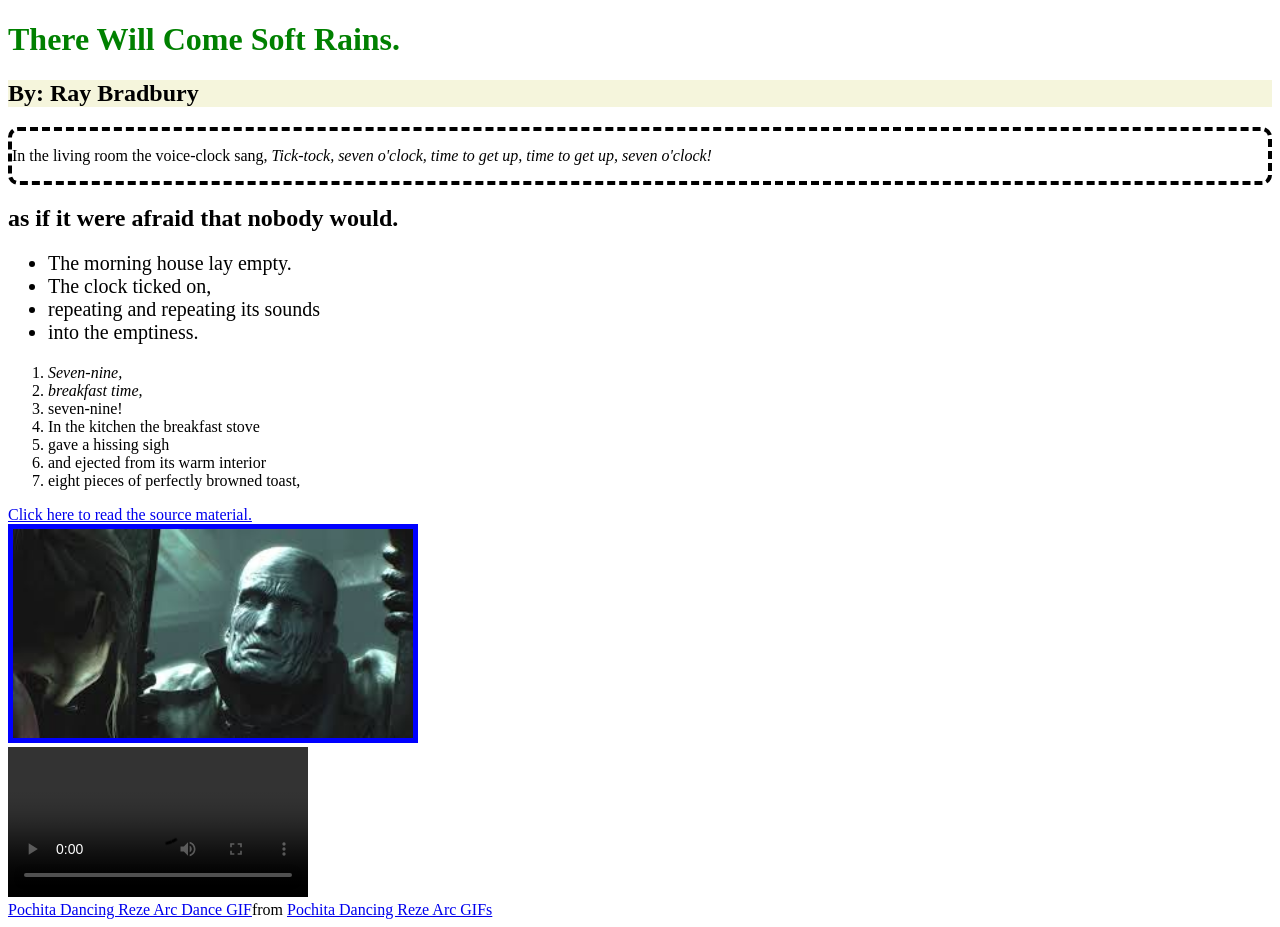
==== index.html @ 8e497e20 "Added initial content and stylings to index.html" ====
<!DOCTYPE html>
<html lang="en">

<head>
    <meta charset="UTF-8" author="Miller">
    <meta name="viewport" content="width=device-width, initial-scale=1.0">
    <title>Homepage</title>
</head>

<body>
    <h1 style="color: green;">There Will Come Soft Rains.</h1>
    <h2  style="background-color: beige;">By: Ray Bradbury</h2>
    <div style="border: 4px dashed black; border-radius: 10px 10px 10px 10px;">
        <p>In the living room the voice-clock sang, <i>Tick-tock, seven o'clock, time to get up, time to get up, seven o'clock!</i></p>
    </div>
    <h2>as if it were afraid that nobody would.</h2>
    <ul style="font-size: 20px;">
        <li>The morning house lay empty.</li>
        <li>The clock ticked on,</li>
        <li>repeating and repeating its sounds</li>
        <li>into the emptiness.</li>
    </ul>
    <ol>
        <li><i>Seven-nine,</i></li>
        <li><i>breakfast time,</i></li>
        <li>seven-nine!</li>
        <li>In the kitchen the breakfast stove</li>
        <li>gave a hissing sigh</li>
        <li>and ejected from its warm interior</li>
        <li>eight pieces of perfectly browned toast,</li>
    </ol>
    <a href="https://www.btboces.org/Downloads/7_There%20Will%20Come%20Soft%20Rains%20by%20Ray%20Bradbury.pdf">Click here to read the source material.</a>
    <div>
        <a href="https://store.steampowered.com/app/883710/Resident_Evil_2/"><img src="images/MRX.jpg" alt="video game character MR. X peeking through a doorway at Jill Valentine." style="width: 400px; height: auto; border: 5px solid blue;"></a>
    </div>
    <video src="videos/file_example_MP4_480_1_5MG.mp4" type="video/mp4" controls></video>
    <div class="tenor-gif-embed" data-postid="5698033309633008506" data-share-method="host" data-aspect-ratio="1" data-width="100%"><a href="https://tenor.com/view/pochita-dancing-reze-arc-pochita-dance-chainsaw-man-dancing-gif-5698033309633008506">Pochita Dancing Reze Arc Dance GIF</a>from <a href="https://tenor.com/search/pochita+dancing+reze+arc-gifs">Pochita Dancing Reze Arc GIFs</a></div> <script type="text/javascript" async src="https://tenor.com/embed.js"></script>
</body>
</html>
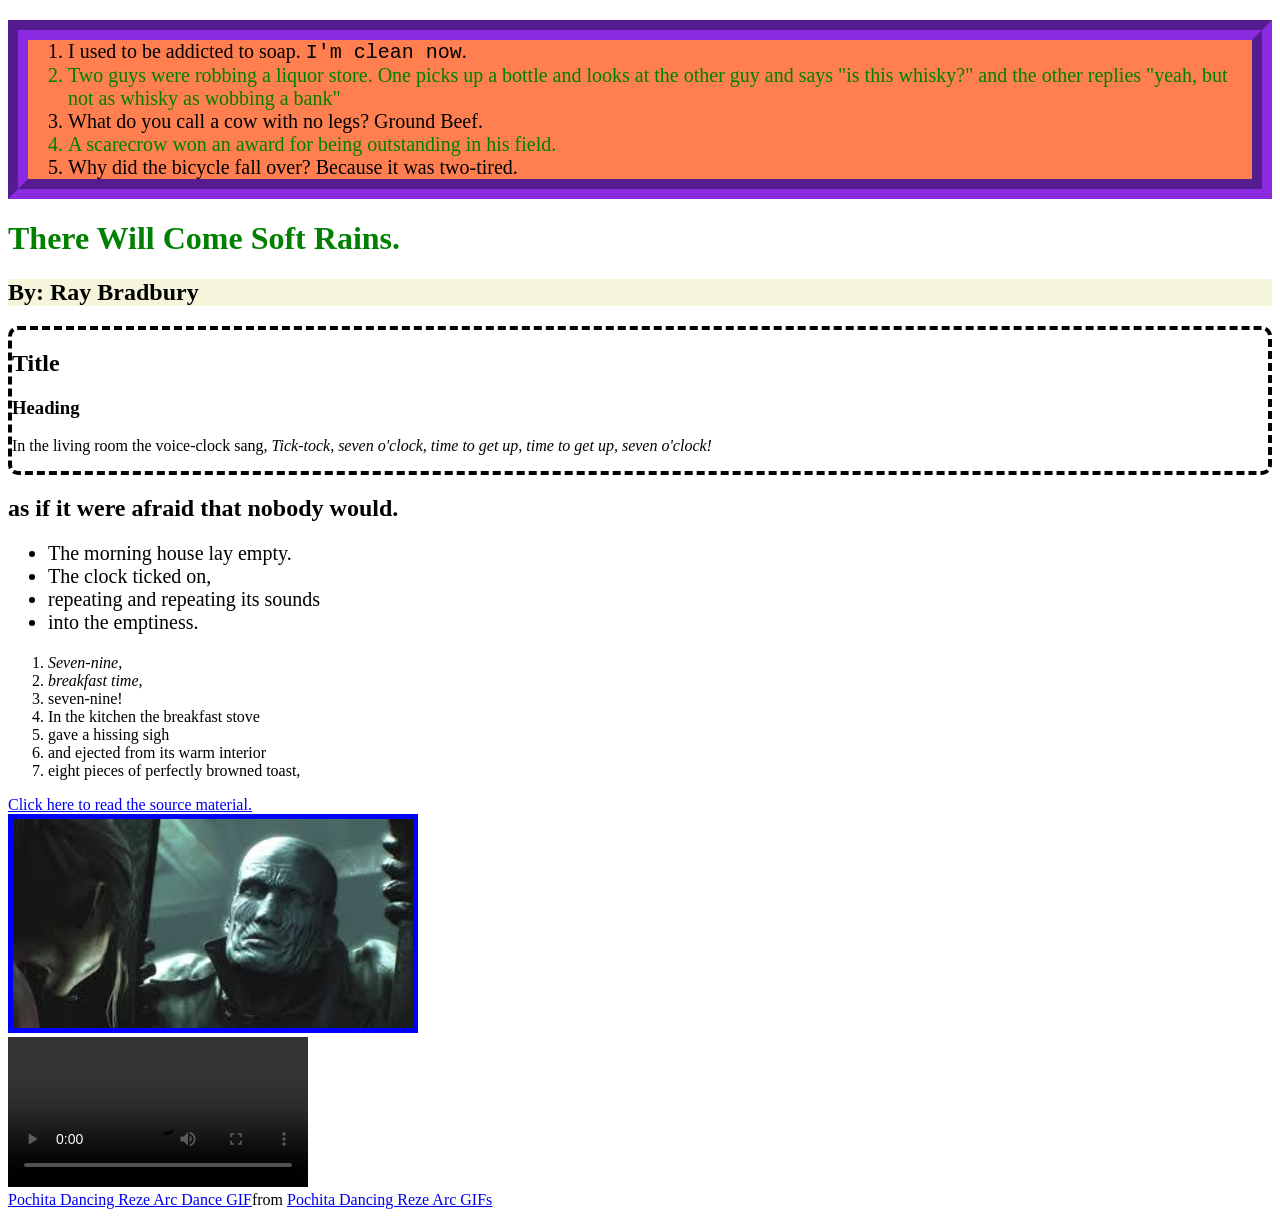
==== commit b692c05b: "Update index.html" ====
--- a/index.html
+++ b/index.html
@@ -8,9 +8,18 @@
 </head>
 
 <body>
+    <ol style="font-size: 20px; color: green; background-color: coral; border: 20px groove blueviolet;">
+        <li style="color: black;">I used to be addicted to soap. <span style="font-family: 'Courier New', Courier, monospace">I'm clean now</span>.</li>
+        <li>Two guys were robbing a liquor store. One picks up a bottle and looks at the other guy and says "is this whisky?" and the other replies "yeah, but not as whisky as wobbing a bank"</li>
+        <li style="color: black;">What do you call a cow with no legs? Ground Beef.</li>
+        <li>A scarecrow won an award for being outstanding in his field.</li>
+        <li style="color: black;">Why did the bicycle fall over? Because it was two-tired.</li>
+    </ol>
     <h1 style="color: green;">There Will Come Soft Rains.</h1>
     <h2  style="background-color: beige;">By: Ray Bradbury</h2>
     <div style="border: 4px dashed black; border-radius: 10px 10px 10px 10px;">
+        <h2>Title</h2>
+        <h3>Heading</h3>
         <p>In the living room the voice-clock sang, <i>Tick-tock, seven o'clock, time to get up, time to get up, seven o'clock!</i></p>
     </div>
     <h2>as if it were afraid that nobody would.</h2>
@@ -35,5 +44,6 @@
     </div>
     <video src="videos/file_example_MP4_480_1_5MG.mp4" type="video/mp4" controls></video>
     <div class="tenor-gif-embed" data-postid="5698033309633008506" data-share-method="host" data-aspect-ratio="1" data-width="100%"><a href="https://tenor.com/view/pochita-dancing-reze-arc-pochita-dance-chainsaw-man-dancing-gif-5698033309633008506">Pochita Dancing Reze Arc Dance GIF</a>from <a href="https://tenor.com/search/pochita+dancing+reze+arc-gifs">Pochita Dancing Reze Arc GIFs</a></div> <script type="text/javascript" async src="https://tenor.com/embed.js"></script>
+    
 </body>
 </html>
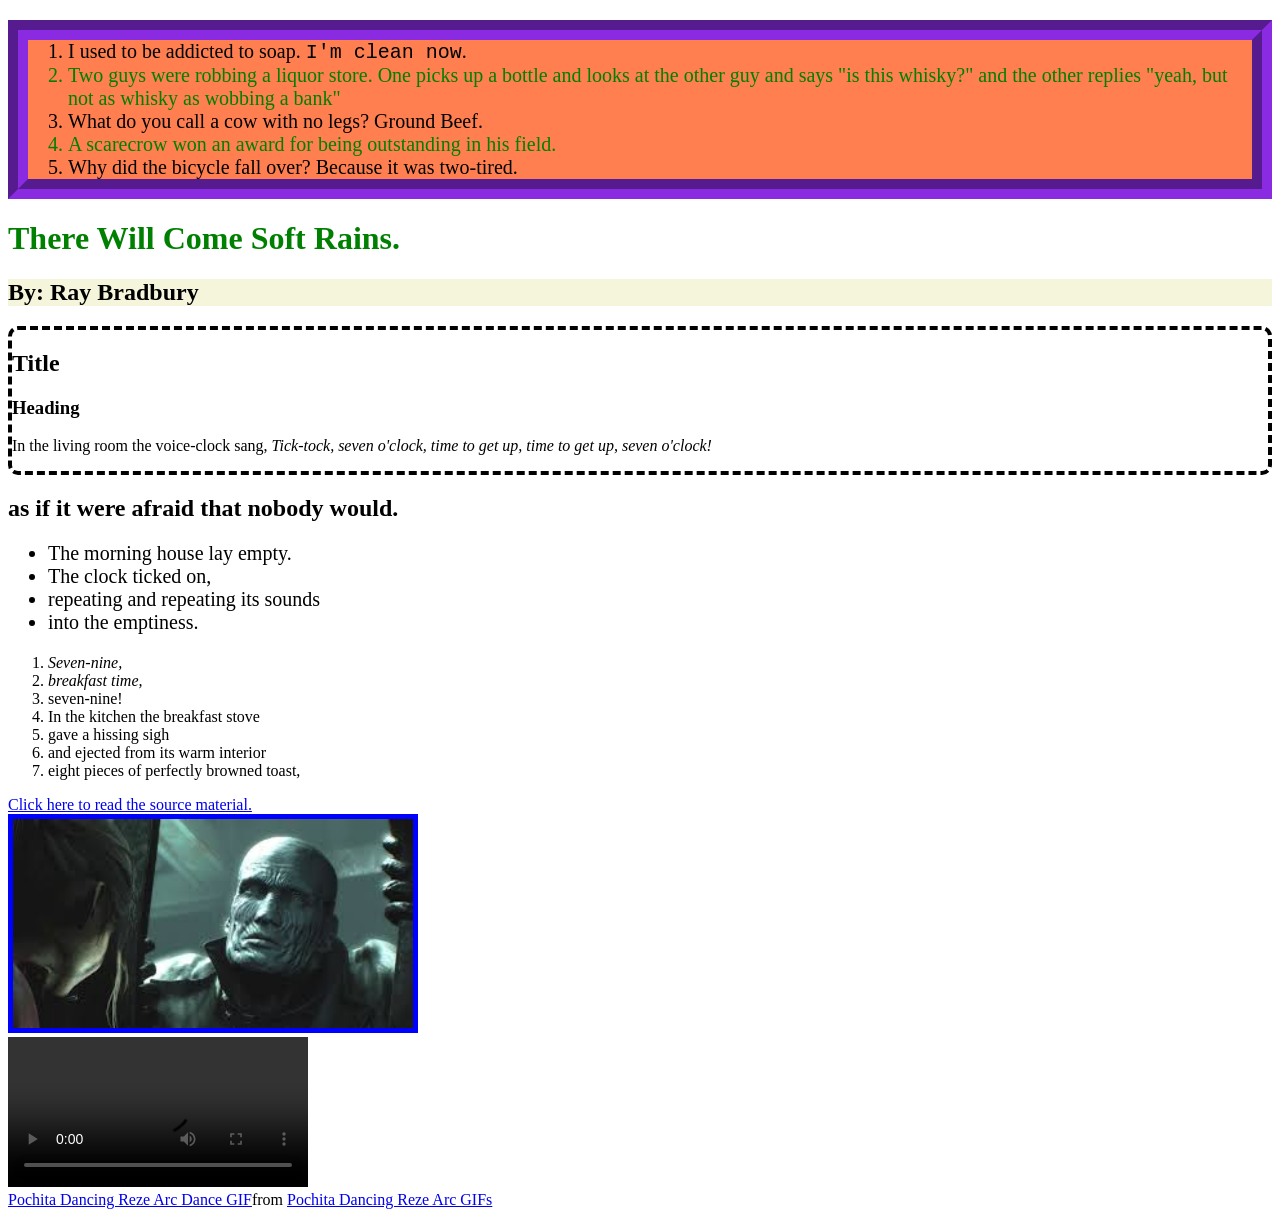
==== commit 63290eff: "Shrek in fortnie" ====
--- a/index.html
+++ b/index.html
@@ -5,6 +5,8 @@
     <meta charset="UTF-8" author="Miller">
     <meta name="viewport" content="width=device-width, initial-scale=1.0">
     <title>Homepage</title>
+    <link rel="stylesheet" href="">
+    <link rel="shortcut icon" href="favicon.ico" type="image/x-icon">
 </head>
 
 <body>
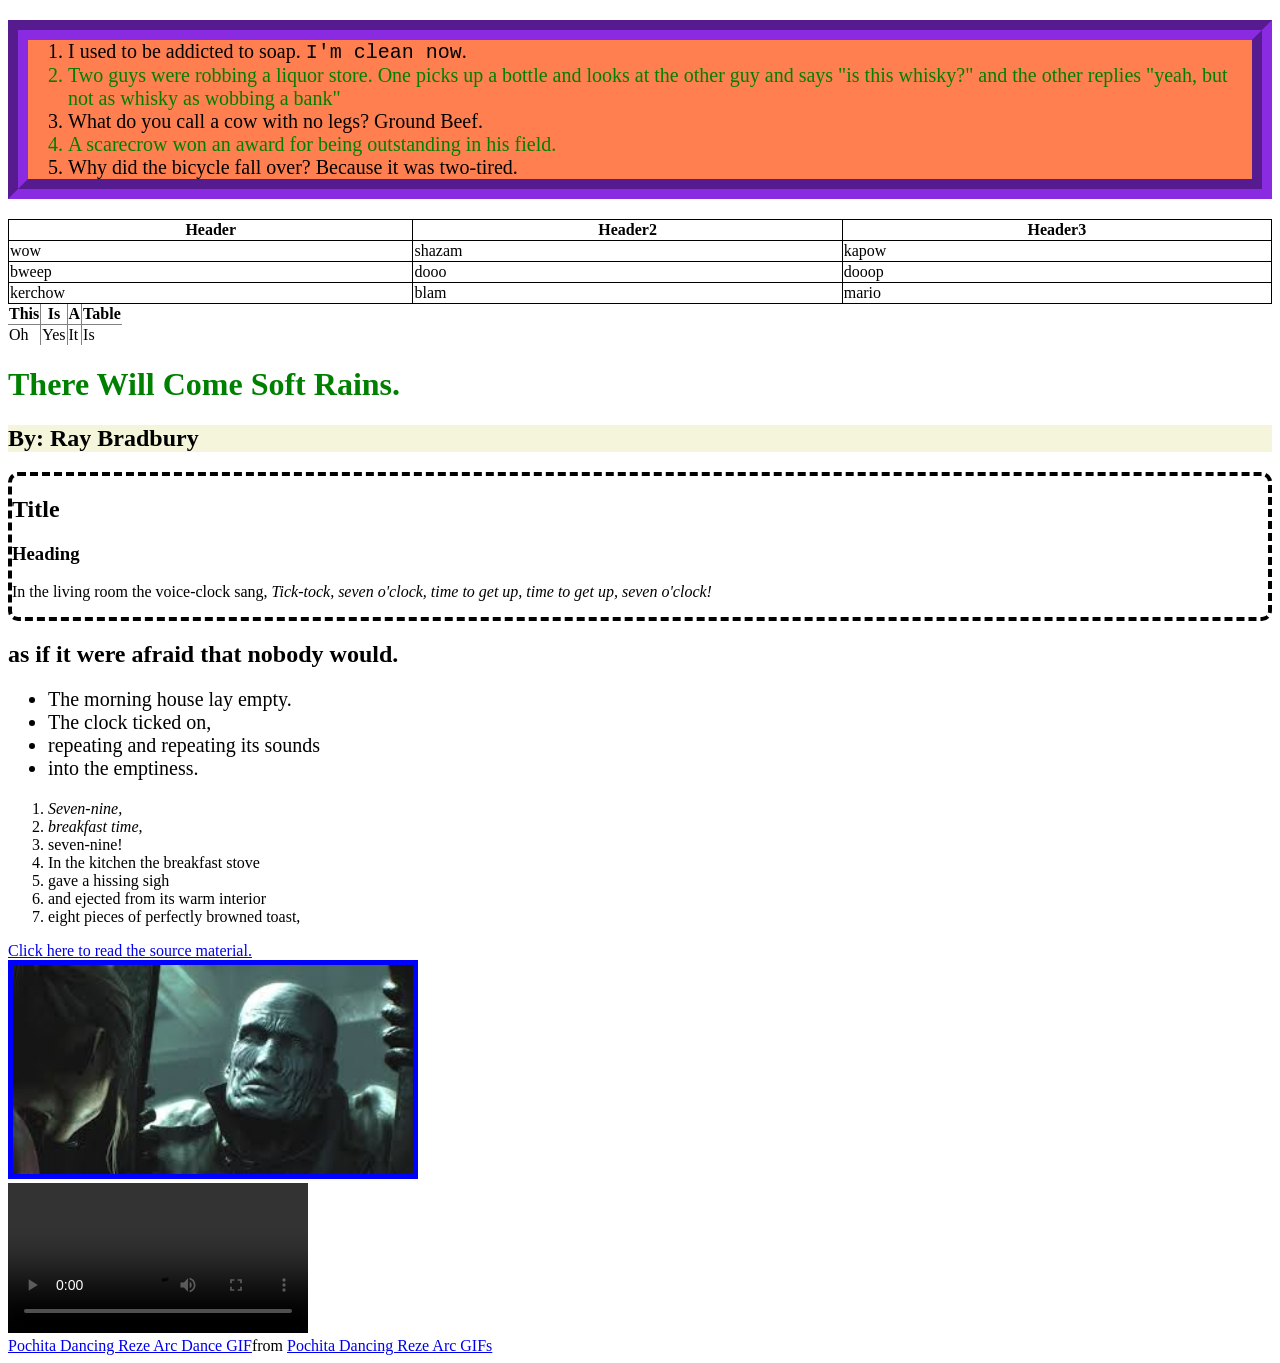
==== commit e4a1dc0c: "Lobster" ====
--- a/index.html
+++ b/index.html
@@ -17,6 +17,49 @@
         <li>A scarecrow won an award for being outstanding in his field.</li>
         <li style="color: black;">Why did the bicycle fall over? Because it was two-tired.</li>
     </ol>
+    <table style="border: 1px solid black; width: 100%;" rules="all">
+        <thead>
+            <tr>
+                <th>Header</th>
+                <th>Header2</th>
+                <th>Header3</th>
+            </tr>
+        </thead>
+        <tbody>
+            <tr>
+                <td>wow</td>
+                <td>shazam</td>
+                <td>kapow</td>
+            </tr>
+            <tr>
+                <td>bweep</td>
+                <td>dooo</td>
+                <td>dooop</td>
+            </tr>
+        </tbody>
+        <tfoot>
+            <tr>
+                <td>kerchow</td>
+                <td>blam</td>
+                <td>mario</td>
+            </tr>
+        </tfoot>
+    </table>
+    <table rules="all">
+        <tr>
+            <th>This</th>
+            <th>Is</th>
+            <th>A</th>
+            <th>Table</th>
+        </tr>
+        <tr>
+            <td>Oh</td>
+            <td>Yes</td>
+            <td>It</td>
+            <td>Is</td>
+        </tr>
+
+    </table>
     <h1 style="color: green;">There Will Come Soft Rains.</h1>
     <h2  style="background-color: beige;">By: Ray Bradbury</h2>
     <div style="border: 4px dashed black; border-radius: 10px 10px 10px 10px;">
